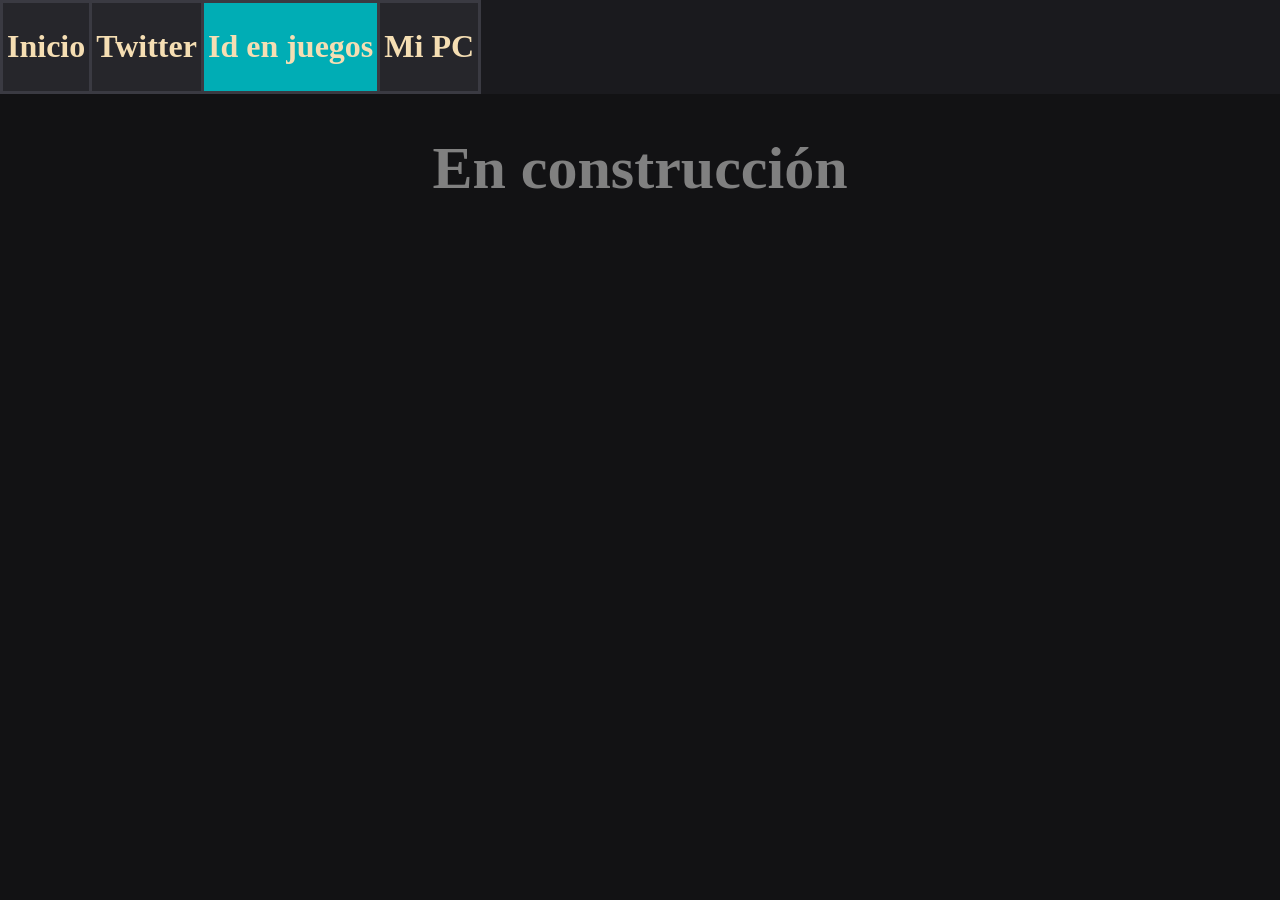
==== idjuegos.html @ 41f74abb "copia 20.05.2026 20.35" ====
<!DOCTYPE html>

<html>
    
<head>
    
    <meta charset="UTF-8">

    <link rel="stylesheet" href="idjuegos.css">

    <title>Pagina</title>

</head>

<body>

<div class="div_index1">

<table class="tabla1">

<tr>

<th class="er-tr-td"><a class="a1" href="index.html" ><h1>Inicio</h1></a></th>

<th class="er-tr-td"><h1 class="h1ra"><a class="a1" href="twitter.html" >Twitter</a></h1></th>

<th class="er-tr-td-ahora"><a class="a1" href="idjuegos.html" ><h1 class="h1ra">Id en juegos</h1></a></th>

<th class="er-tr-td"><a class="a1" href="mipc.html" ><h1 class="h1ra">Mi PC</h1></a></th>


</tr>

</table>

</div>


<h1 class="titulo">En construcción</h1>

</body>

</html>
---- idjuegos.css ----
.div_index1{


padding: 0;

background-color: #1a1a1e;



}

body{

margin: 0; padding: 0;

background-color: #121214;

}

.tabla1{

border-collapse: collapse;

}

.h1ra{

margin: 0;
color: wheat;


}

.er-tr-td{

background-color: #26262b;

border: solid 3px #3a3a42;

padding: 4px;

}
.er-tr-td-ahora{

background-color: #00adb5;

border: solid 3px #3a3a42;

padding: 4px;

}
.a1{

    text-decoration: none;
    color: wheat;

}

.titulo{

color: gray;

text-align: center;

font-size: 60px;

}
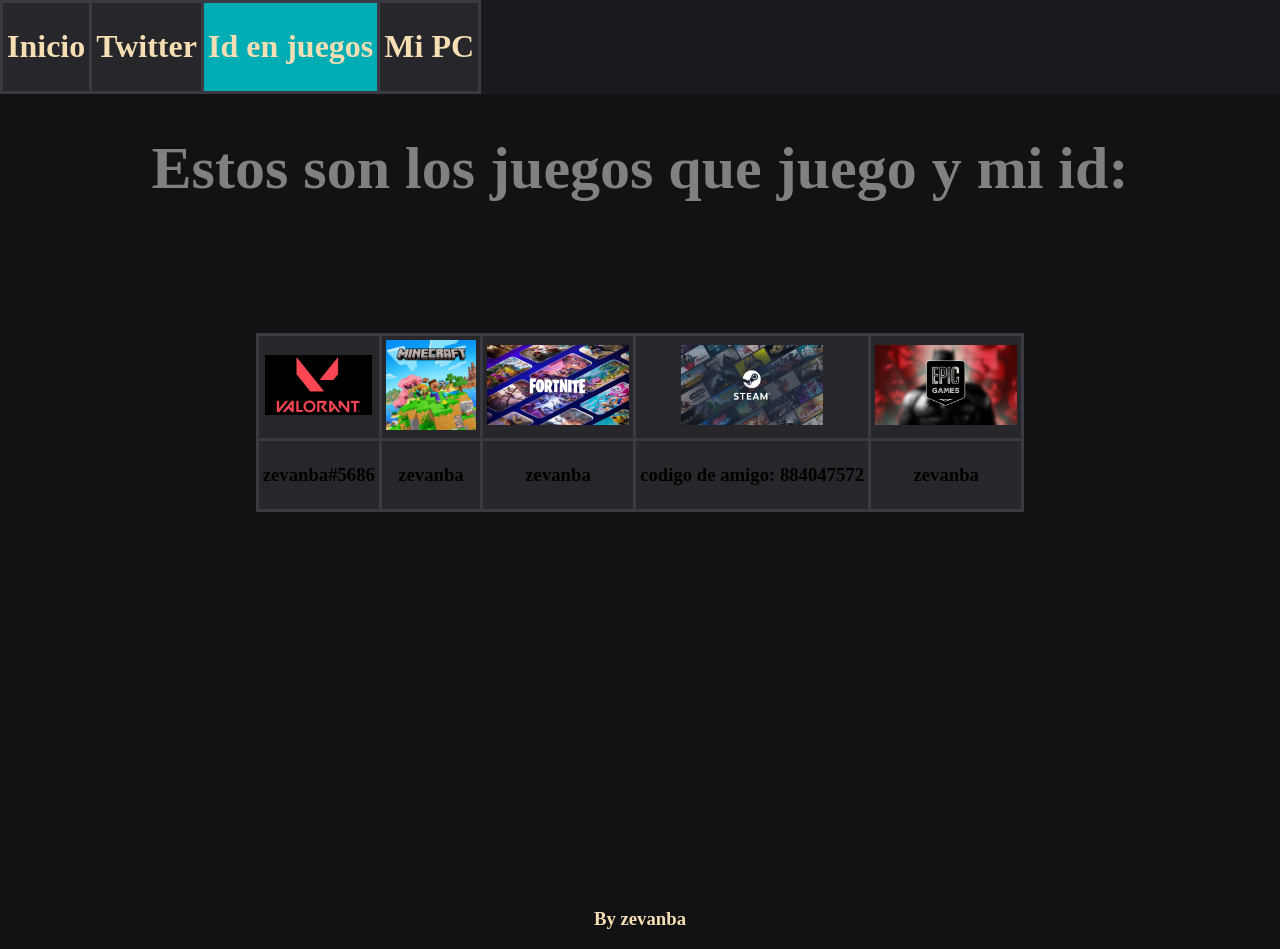
==== commit df49ee32: "copia 20.05.2026 21.29" ====
--- a/idjuegos.html
+++ b/idjuegos.html
@@ -35,8 +35,41 @@
 
 </div>
 
+<h1 class="idjuegos">Estos son los juegos que juego y mi id:</h1>
 
-<h1 class="titulo">En construcción</h1>
+<br><br><br><br><br>
+
+<table class="tabla2">
+
+<tr>
+
+    <th class="er-tr-td2"><img src="idjuegos/valorant.png" height="60"></th>
+    <th class="er-tr-td2"><img src="idjuegos/minecraft.png" height="90"></th>
+    <th class="er-tr-td2"><img src="idjuegos/fortnite.png" height="80"></th>
+    <th class="er-tr-td2"><img src="idjuegos/steam.jpg" height="80"></th>
+    <th class="er-tr-td2"><img src="idjuegos/epic-games.png" height="80"></th>
+    
+
+</tr>
+
+<tr>
+
+<td class="er-tr-td2"><h3>zevanba#5686</h3></td>
+<td class="er-tr-td2"><h3>zevanba</h3></td>
+<td class="er-tr-td2"><h3>zevanba</h3></td>
+<td class="er-tr-td2"><h3>codigo de amigo: 884047572 </h3></td>
+<td class="er-tr-td2"><h3> zevanba </h3></td>
+
+
+
+</tr>
+
+
+</table>
+
+<br><br><br><br><br><br><br><br><br><br><br><br><br><br><br><br><br><br><br><br><br>
+
+<h3><footer>By zevanba</footer></h3>
 
 </body>
 
--- a/idjuegos.css
+++ b/idjuegos.css
@@ -64,4 +64,44 @@
 
 font-size: 60px;
 
+}
+
+.tabla2{
+
+border-collapse: collapse;
+
+margin: 0 auto;
+
+
+
+}
+
+.er-tr-td2{
+
+background-color: #26262b;
+
+border: solid 3px #3a3a42;
+
+padding: 4px;
+
+text-align: center;
+
+}
+
+.idjuegos{
+
+color: gray;
+
+text-align: center;
+
+font-size: 60px;
+
+}
+
+footer{
+
+
+text-align: center;
+color: wheat;
+
 }
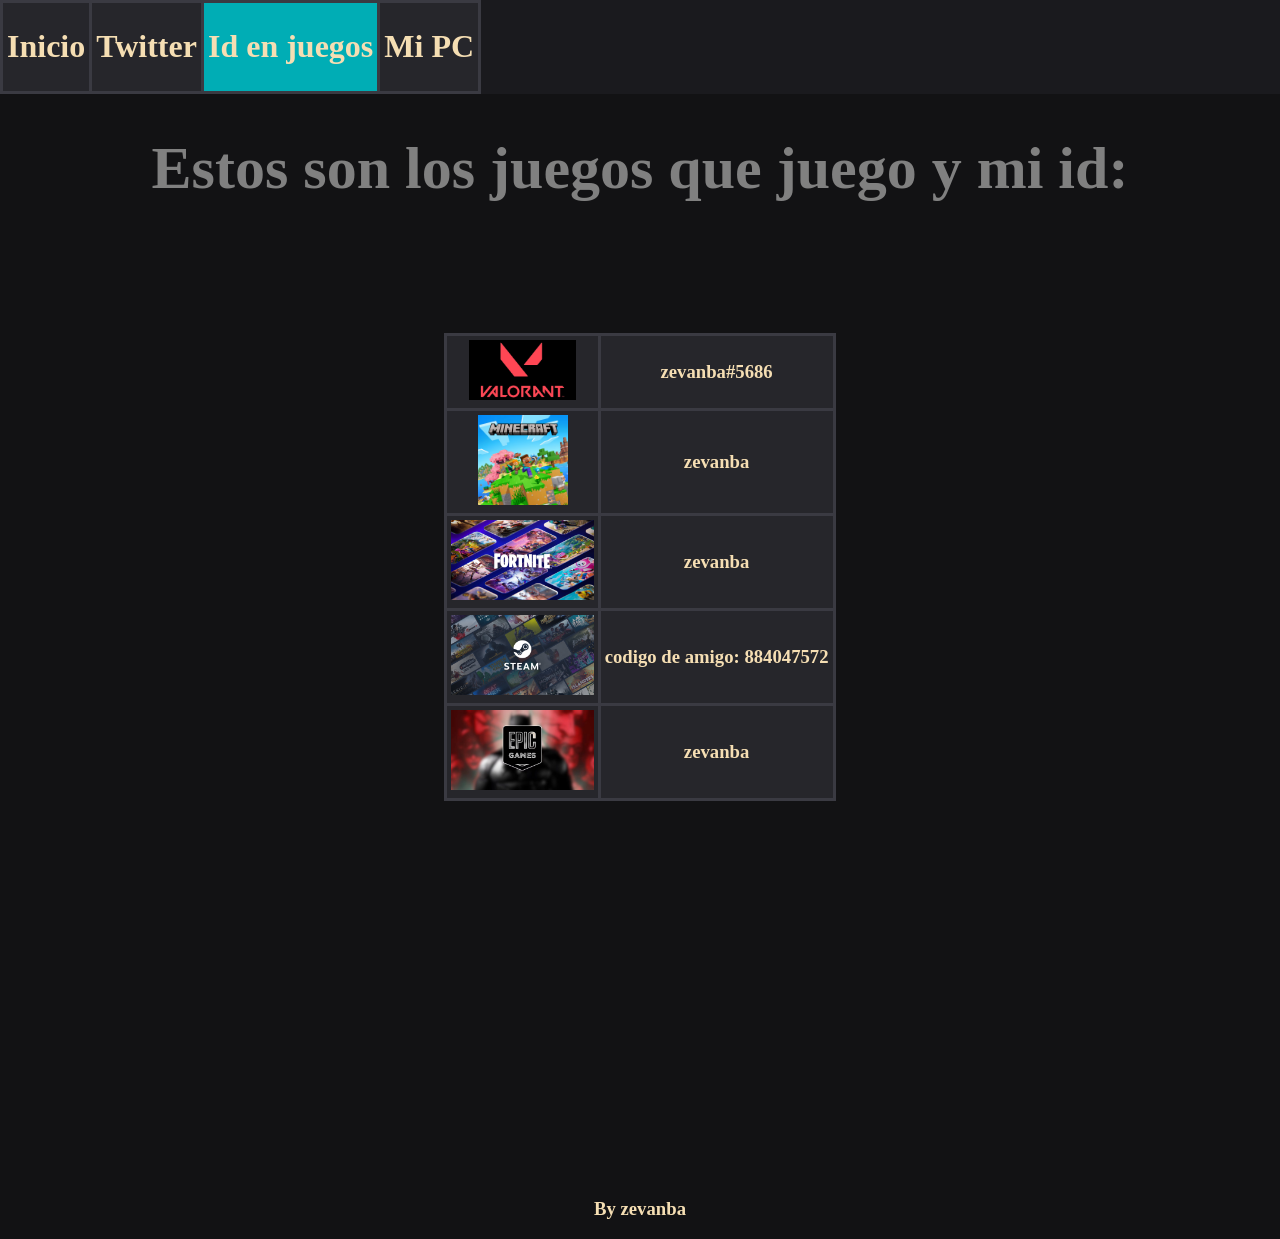
==== commit 1ec805f3: "copia 21.05.2026   12.39" ====
--- a/idjuegos.html
+++ b/idjuegos.html
@@ -44,23 +44,41 @@
 <tr>
 
     <th class="er-tr-td2"><img src="idjuegos/valorant.png" height="60"></th>
-    <th class="er-tr-td2"><img src="idjuegos/minecraft.png" height="90"></th>
-    <th class="er-tr-td2"><img src="idjuegos/fortnite.png" height="80"></th>
-    <th class="er-tr-td2"><img src="idjuegos/steam.jpg" height="80"></th>
-    <th class="er-tr-td2"><img src="idjuegos/epic-games.png" height="80"></th>
-    
+
+    <td class="er-tr-td2"><h3>zevanba#5686</h3></td>
 
 </tr>
 
 <tr>
+    
+    <th class="er-tr-td2"><img src="idjuegos/minecraft.png" height="90"></th>
 
-<td class="er-tr-td2"><h3>zevanba#5686</h3></td>
-<td class="er-tr-td2"><h3>zevanba</h3></td>
-<td class="er-tr-td2"><h3>zevanba</h3></td>
-<td class="er-tr-td2"><h3>codigo de amigo: 884047572 </h3></td>
-<td class="er-tr-td2"><h3> zevanba </h3></td>
+    <td class="er-tr-td2"><h3>zevanba</h3></td>
 
+</tr>   
+    
+<tr>
+    
+    <th class="er-tr-td2"><img src="idjuegos/fortnite.png" height="80"></th>
 
+    <td class="er-tr-td2"><h3>zevanba</h3></td>
+    
+</tr>
+
+<tr>
+
+    <th class="er-tr-td2"><img src="idjuegos/steam.jpg" height="80"></th>
+
+    <td class="er-tr-td2"><h3>codigo de amigo: 884047572 </h3></td>
+
+</tr>
+
+<tr>
+    
+    <th class="er-tr-td2"><img src="idjuegos/epic-games.png" height="80"></th>
+
+    <td class="er-tr-td2"><h3> zevanba </h3></td>
+    
 
 </tr>
 
--- a/idjuegos.css
+++ b/idjuegos.css
@@ -104,4 +104,10 @@
 text-align: center;
 color: wheat;
 
+}
+
+h3{
+
+color: wheat;
+
 }
